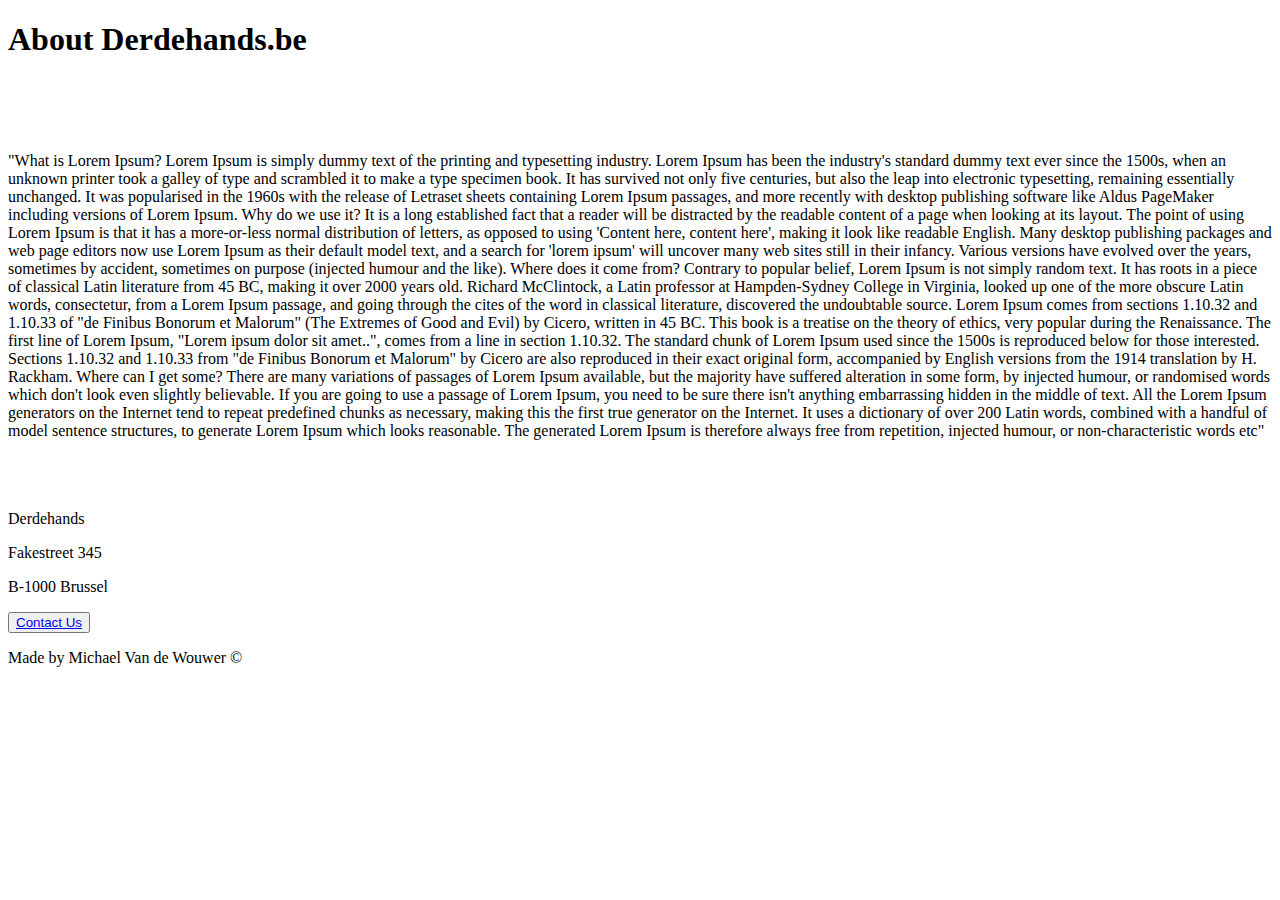
==== src/main/resources/templates/about.html @ 6238041e "Initial commit" ====
<!DOCTYPE html>
<html lang="en"
      xmlns:th="http://www.thymeleaf.org">
<head>
    <meta charset="UTF-8">
    <nav th:replace="~{menu::navmenu(about)}"></nav>
    <link rel="stylesheet" th:href="@{~/CSS/main.css}">
    <title>About Derdehands</title>
</head>

<body>
<h1>About Derdehands.be</h1>
<br>
<br>
<br>
<br>

<article>"What is Lorem Ipsum?
    Lorem Ipsum is simply dummy text of the printing and typesetting industry. Lorem Ipsum has been the industry's
    standard dummy text ever since the 1500s, when an unknown printer took a galley of type and scrambled it to make a
    type specimen book. It has survived not only five centuries, but also the leap into electronic typesetting,
    remaining essentially unchanged. It was popularised in the 1960s with the release of Letraset sheets containing
    Lorem Ipsum passages, and more recently with desktop publishing software like Aldus PageMaker including versions of
    Lorem Ipsum.

    Why do we use it?
    It is a long established fact that a reader will be distracted by the readable content of a page when looking at its
    layout. The point of using Lorem Ipsum is that it has a more-or-less normal distribution of letters, as opposed to
    using 'Content here, content here', making it look like readable English. Many desktop publishing packages and web
    page editors now use Lorem Ipsum as their default model text, and a search for 'lorem ipsum' will uncover many web
    sites still in their infancy. Various versions have evolved over the years, sometimes by accident, sometimes on
    purpose (injected humour and the like).


    Where does it come from?
    Contrary to popular belief, Lorem Ipsum is not simply random text. It has roots in a piece of classical Latin
    literature from 45 BC, making it over 2000 years old. Richard McClintock, a Latin professor at Hampden-Sydney
    College in Virginia, looked up one of the more obscure Latin words, consectetur, from a Lorem Ipsum passage, and
    going through the cites of the word in classical literature, discovered the undoubtable source. Lorem Ipsum comes
    from sections 1.10.32 and 1.10.33 of "de Finibus Bonorum et Malorum" (The Extremes of Good and Evil) by Cicero,
    written in 45 BC. This book is a treatise on the theory of ethics, very popular during the Renaissance. The first
    line of Lorem Ipsum, "Lorem ipsum dolor sit amet..", comes from a line in section 1.10.32.

    The standard chunk of Lorem Ipsum used since the 1500s is reproduced below for those interested. Sections 1.10.32
    and 1.10.33 from "de Finibus Bonorum et Malorum" by Cicero are also reproduced in their exact original form,
    accompanied by English versions from the 1914 translation by H. Rackham.

    Where can I get some?
    There are many variations of passages of Lorem Ipsum available, but the majority have suffered alteration in some
    form, by injected humour, or randomised words which don't look even slightly believable. If you are going to use a
    passage of Lorem Ipsum, you need to be sure there isn't anything embarrassing hidden in the middle of text. All the
    Lorem Ipsum generators on the Internet tend to repeat predefined chunks as necessary, making this the first true
    generator on the Internet. It uses a dictionary of over 200 Latin words, combined with a handful of model sentence
    structures, to generate Lorem Ipsum which looks reasonable. The generated Lorem Ipsum is therefore always free from
    repetition, injected humour, or non-characteristic words etc"
</article>
<br>
<br>
<br>
<p>Derdehands</p>
<p>Fakestreet 345</p>
<p>B-1000 Brussel</p>
<button><a href="mailto:info@derdehands.com">Contact Us</a></button>

</body>
<footer>
    <p>Made by Michael Van de Wouwer ©</p>

</footer>
</html>
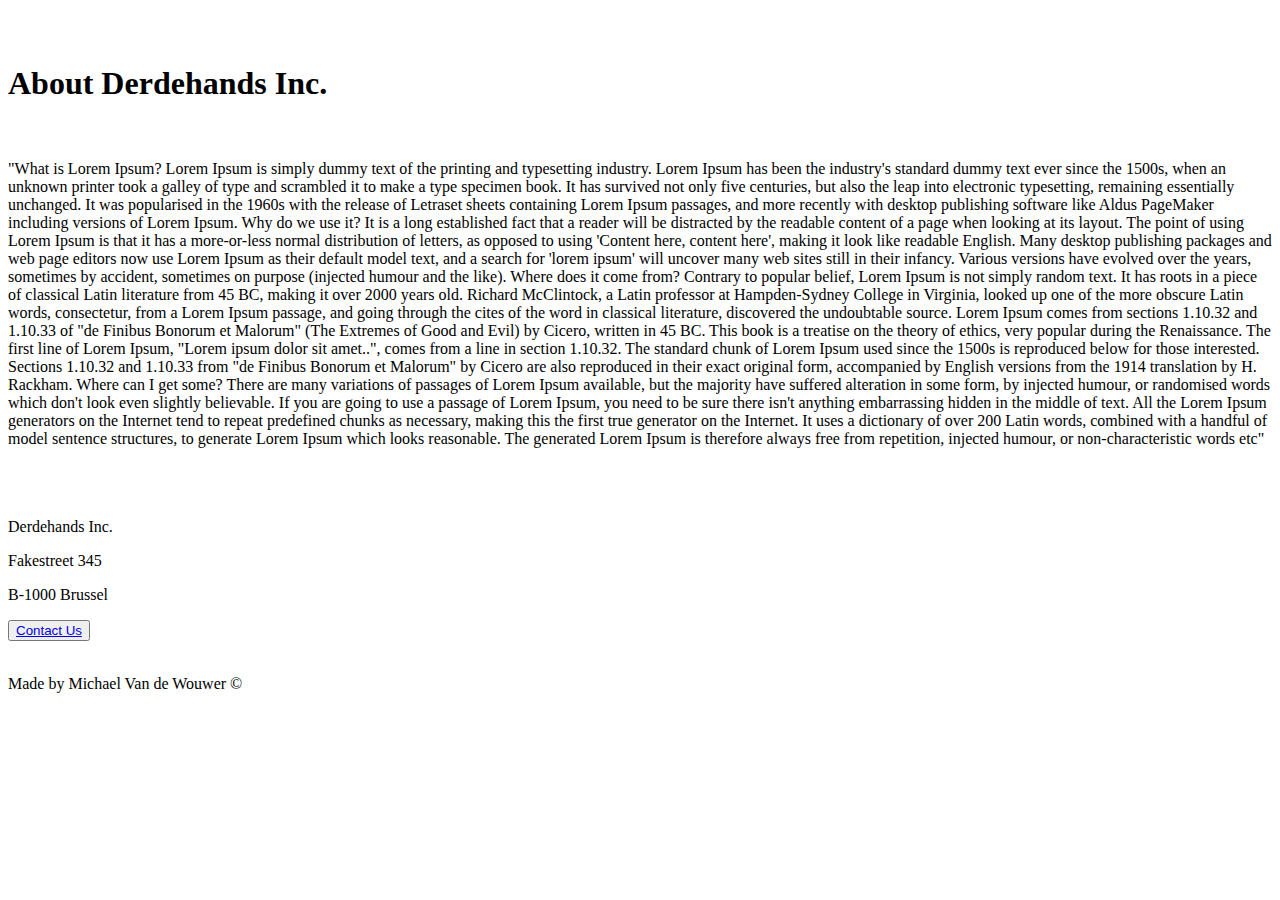
==== commit bc3ccac3: "updated pages" ====
--- a/src/main/resources/templates/about.html
+++ b/src/main/resources/templates/about.html
@@ -5,13 +5,14 @@
     <meta charset="UTF-8">
     <nav th:replace="~{menu::navmenu(about)}"></nav>
     <link rel="stylesheet" th:href="@{~/CSS/main.css}">
-    <title>About Derdehands</title>
+    <title>About Derdehands Inc.</title>
 </head>
 
 <body>
-<h1>About Derdehands.be</h1>
 <br>
 <br>
+
+<h1>About Derdehands Inc.</h1>
 <br>
 <br>
 
@@ -57,14 +58,14 @@
 <br>
 <br>
 <br>
-<p>Derdehands</p>
+<p>Derdehands Inc.</p>
 <p>Fakestreet 345</p>
 <p>B-1000 Brussel</p>
 <button><a href="mailto:info@derdehands.com">Contact Us</a></button>
 
 </body>
 <footer>
+    <br>
     <p>Made by Michael Van de Wouwer ©</p>
-
 </footer>
 </html>